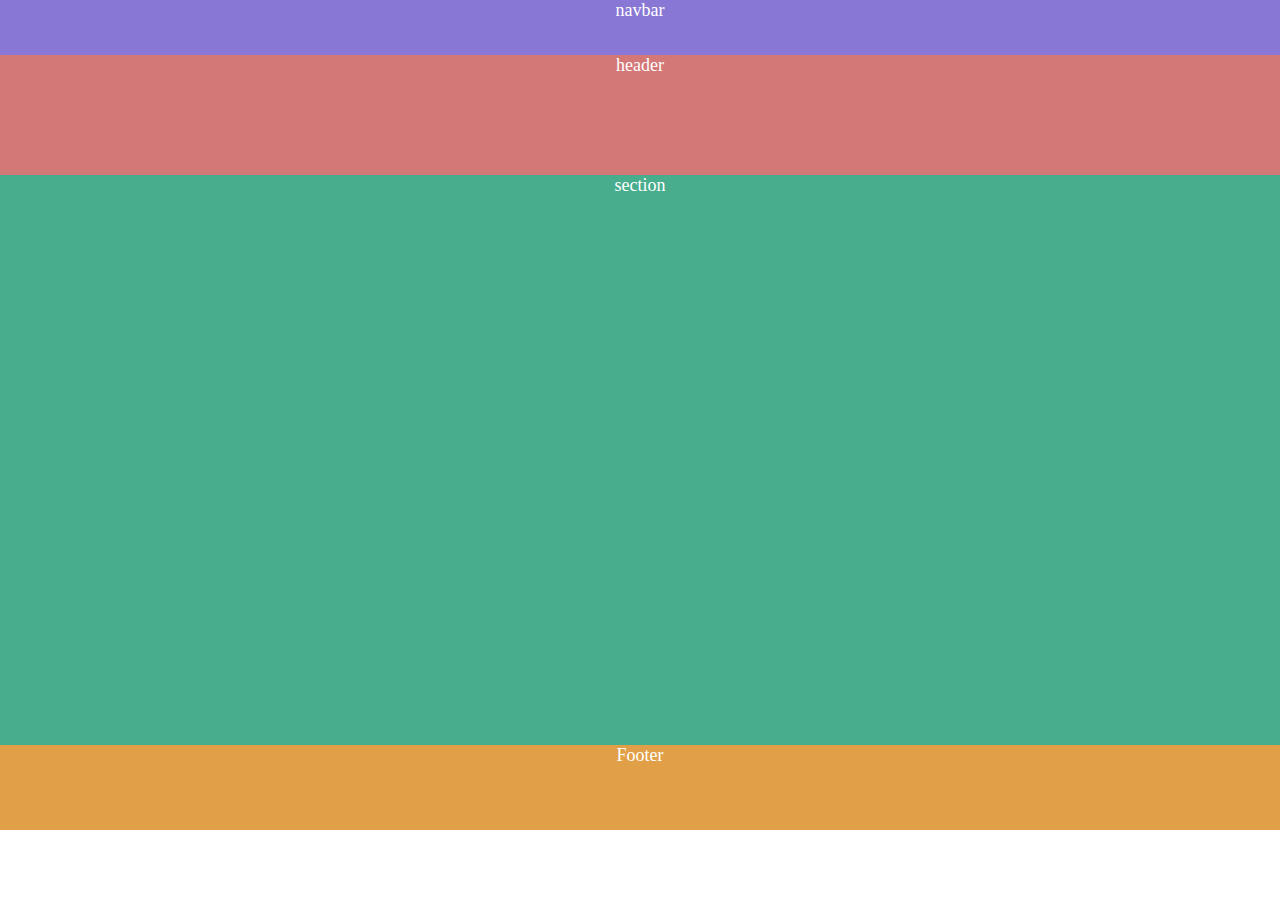
==== index.html @ 75ea6151 "Initial Commit" ====
<!DOCTYPE html>
<html lang="en">
<head>
  <meta charset="UTF-8">
  <meta http-equiv="X-UA-Compatible" content="IE=edge">
  <meta name="viewport" content="width=device-width, initial-scale=1.0">
  <link rel="stylesheet" href="style.css">
  <title>Money</title>
</head>
<body>

<nav class="navbar"><p>navbar</p></nav>
<header class="header"><p>header</p></header>
<section class="section"><p>section</p></section>
<footer class="footer"><p>Footer</p>
</footer>
  
</body>
</html>
---- style.css ----
* {
  margin: 0;
  padding: 0;
}

p {
  font-size: large;
}

.navbar {
  width: vw;
  height: 55px;
  background-color: rgb(136, 119, 212);
  color: white;
  text-align: center;
}

.header {
  width: vw;
  height: 120px;
  background-color: rgb(212, 119, 119);
  color: white;
  text-align: center;
}

.section {
  width: vw;
  height: 570px;
  background-color: rgb(72, 173, 140);
  color: white;
  text-align: center;
}

.footer {
  width: vw;
  height: 85px;
  background-color: rgb(225, 159, 72);
  color: white;
  text-align: center;
}
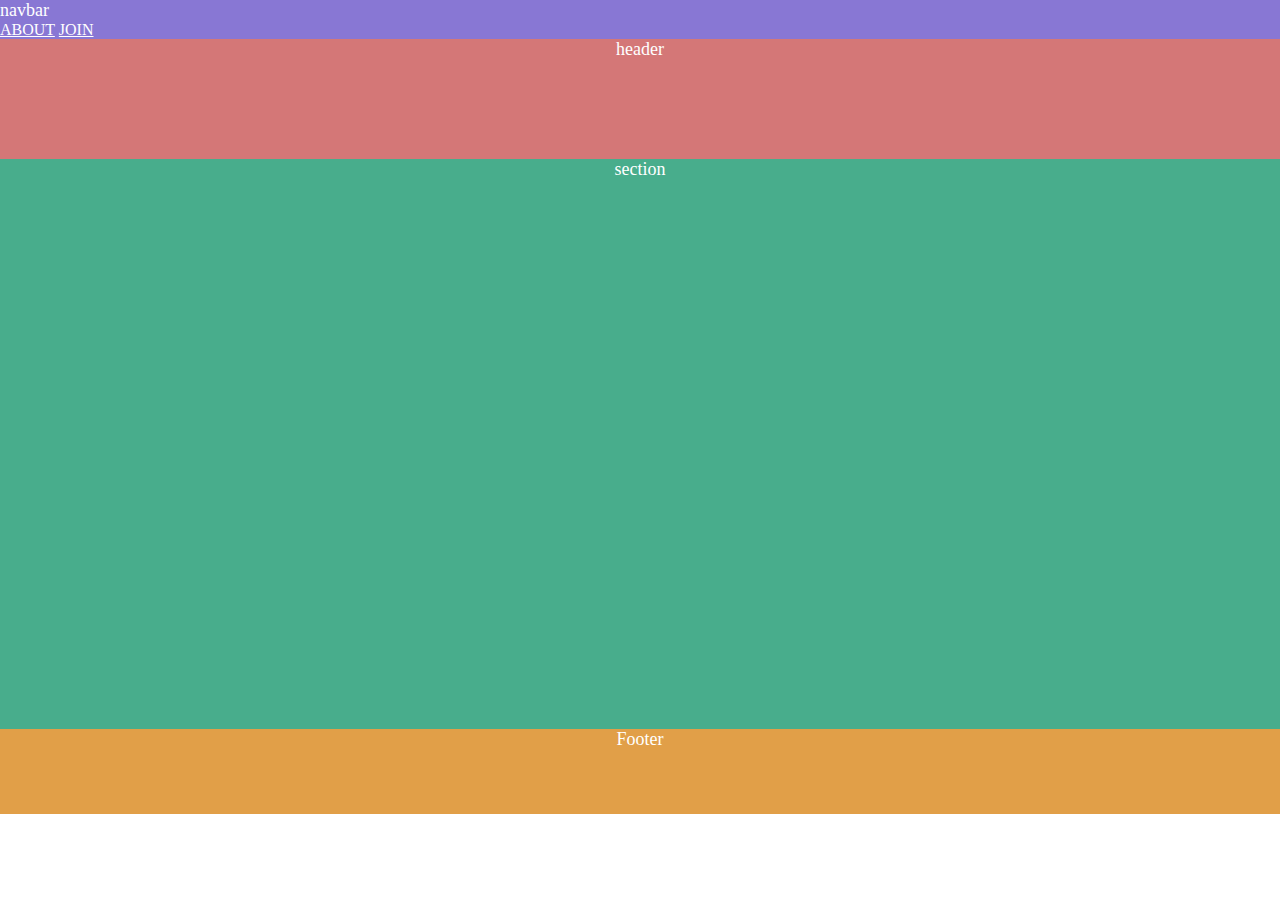
==== commit 7e97109a: "added pages" ====
--- a/index.html
+++ b/index.html
@@ -9,10 +9,14 @@
 </head>
 <body>
 
-<nav class="navbar"><p>navbar</p></nav>
+<nav class="navbar">
+  <p>navbar</p>
+  <a href="about.html">ABOUT</a>
+  <a href="join.html">JOIN</a>
 <header class="header"><p>header</p></header>
 <section class="section"><p>section</p></section>
-<footer class="footer"><p>Footer</p>
+<footer class="footer">
+  <p>Footer</p>
 </footer>
   
 </body>
--- a/style.css
+++ b/style.css
@@ -5,6 +5,11 @@
 
 p {
   font-size: large;
+  color: white;
+}
+
+a {
+  color: white;
 }
 
 .navbar {
@@ -12,7 +17,6 @@
   height: 55px;
   background-color: rgb(136, 119, 212);
   color: white;
-  text-align: center;
 }
 
 .header {
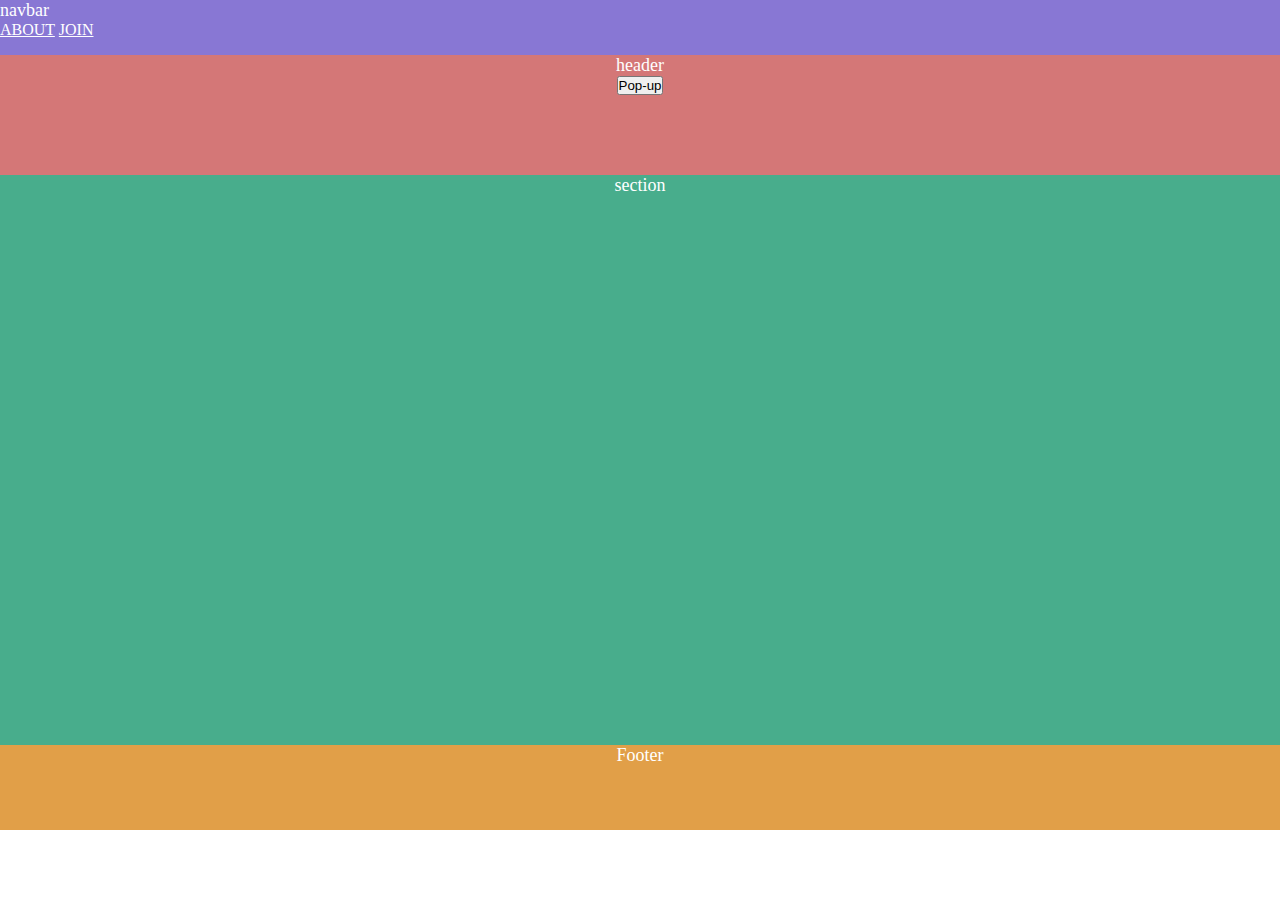
==== commit f7c16343: "added js" ====
--- a/index.html
+++ b/index.html
@@ -5,6 +5,7 @@
   <meta http-equiv="X-UA-Compatible" content="IE=edge">
   <meta name="viewport" content="width=device-width, initial-scale=1.0">
   <link rel="stylesheet" href="style.css">
+  <script src="index.js" defer></script>
   <title>Money</title>
 </head>
 <body>
@@ -13,8 +14,14 @@
   <p>navbar</p>
   <a href="about.html">ABOUT</a>
   <a href="join.html">JOIN</a>
-<header class="header"><p>header</p></header>
+</nav>
+
+<header class="header">
+  <p>header</p>
+  <button onclick="alert('Hello')">Pop-up</button>
+</header>
 <section class="section"><p>section</p></section>
+
 <footer class="footer">
   <p>Footer</p>
 </footer>
--- a/style.css
+++ b/style.css
@@ -13,14 +13,14 @@
 }
 
 .navbar {
-  width: vw;
+  width: 100vw;
   height: 55px;
   background-color: rgb(136, 119, 212);
   color: white;
 }
 
 .header {
-  width: vw;
+  width: 100vw;
   height: 120px;
   background-color: rgb(212, 119, 119);
   color: white;
@@ -28,7 +28,7 @@
 }
 
 .section {
-  width: vw;
+  width: 100vw;
   height: 570px;
   background-color: rgb(72, 173, 140);
   color: white;
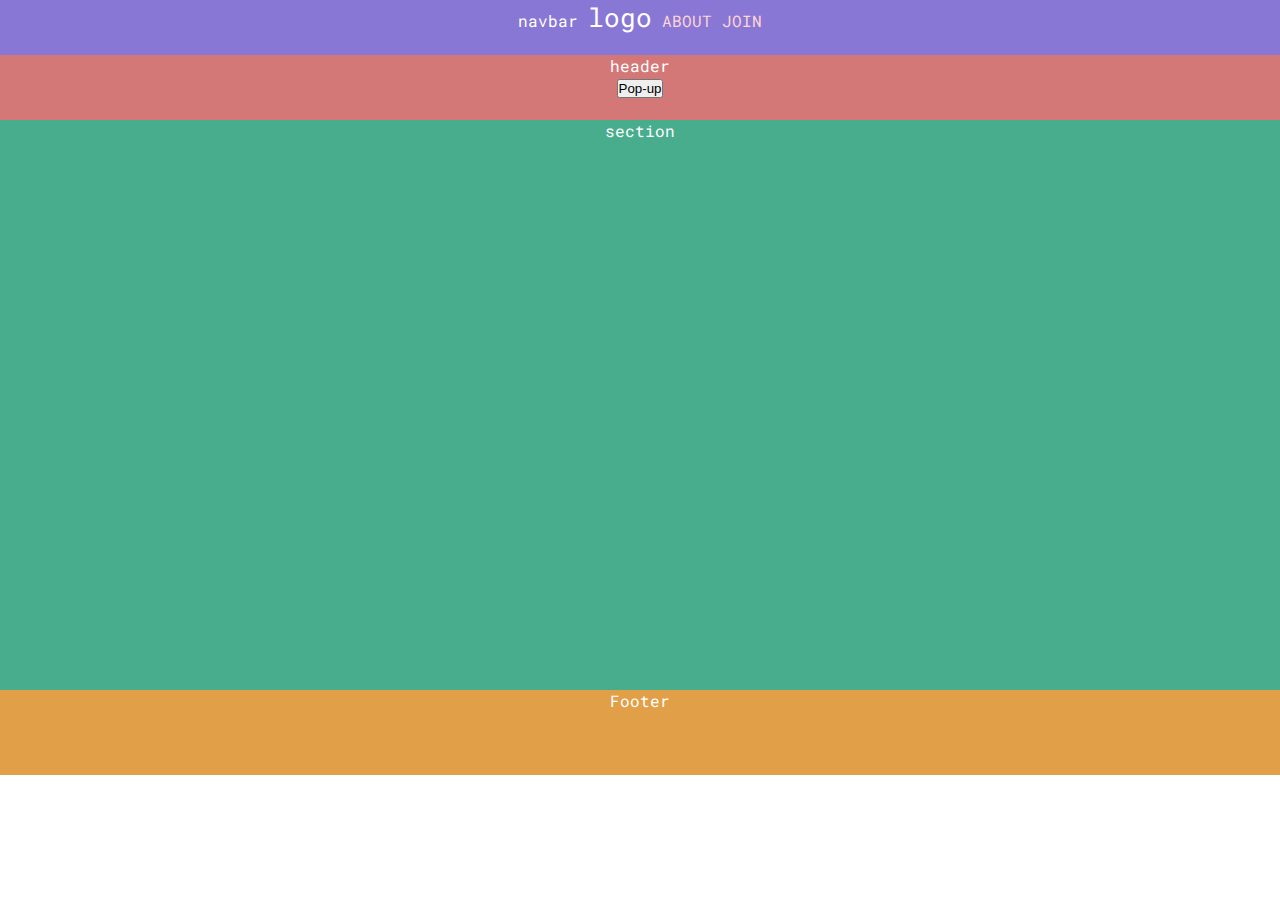
==== commit 7295c482: "mod" ====
--- a/index.html
+++ b/index.html
@@ -4,22 +4,27 @@
   <meta charset="UTF-8">
   <meta http-equiv="X-UA-Compatible" content="IE=edge">
   <meta name="viewport" content="width=device-width, initial-scale=1.0">
+  <link rel="preconnect" href="https://fonts.googleapis.com">
+  <link rel="preconnect" href="https://fonts.gstatic.com" crossorigin>
+  <link href="https://fonts.googleapis.com/css2?family=Inter:wght@400;500;700&family=Roboto+Mono:wght@400;500&display=swap" rel="stylesheet">
   <link rel="stylesheet" href="style.css">
   <script src="index.js" defer></script>
   <title>Money</title>
 </head>
 <body>
 
-<nav class="navbar">
-  <p>navbar</p>
-  <a href="about.html">ABOUT</a>
-  <a href="join.html">JOIN</a>
-</nav>
+<header class="header">
+  <nav class="navbar">navbar
+    <p class="nav-text">logo</p>
+    <a href="about.html">ABOUT</a>
+    <a href="join.html">JOIN</a>
+  </nav>
 
-<header class="header">
   <p>header</p>
+
   <button onclick="alert('Hello')">Pop-up</button>
-</header>
+  </header>
+
 <section class="section"><p>section</p></section>
 
 <footer class="footer">
--- a/style.css
+++ b/style.css
@@ -1,26 +1,35 @@
 * {
   margin: 0;
   padding: 0;
+  box-sizing: border-box;
 }
 
-p {
-  font-size: large;
-  color: white;
+
+
+a {
+  color: rgb(255, 212, 212);
+  text-decoration: none;
 }
 
-a {
-  color: white;
+body {
+  font-family: 'Inter', sans-serif;
+  font-family: 'Roboto Mono', monospace;
+}
+
+.nav-text {
+  display: inline-block;
+  font-size: 26px;
 }
 
 .navbar {
-  width: 100vw;
+  max-width: 100vw;
   height: 55px;
   background-color: rgb(136, 119, 212);
   color: white;
 }
 
 .header {
-  width: 100vw;
+  max-width: 100vw;
   height: 120px;
   background-color: rgb(212, 119, 119);
   color: white;
@@ -28,7 +37,7 @@
 }
 
 .section {
-  width: 100vw;
+  max-width: 100vw;
   height: 570px;
   background-color: rgb(72, 173, 140);
   color: white;
@@ -36,7 +45,7 @@
 }
 
 .footer {
-  width: vw;
+  max-width: 100vw;
   height: 85px;
   background-color: rgb(225, 159, 72);
   color: white;
